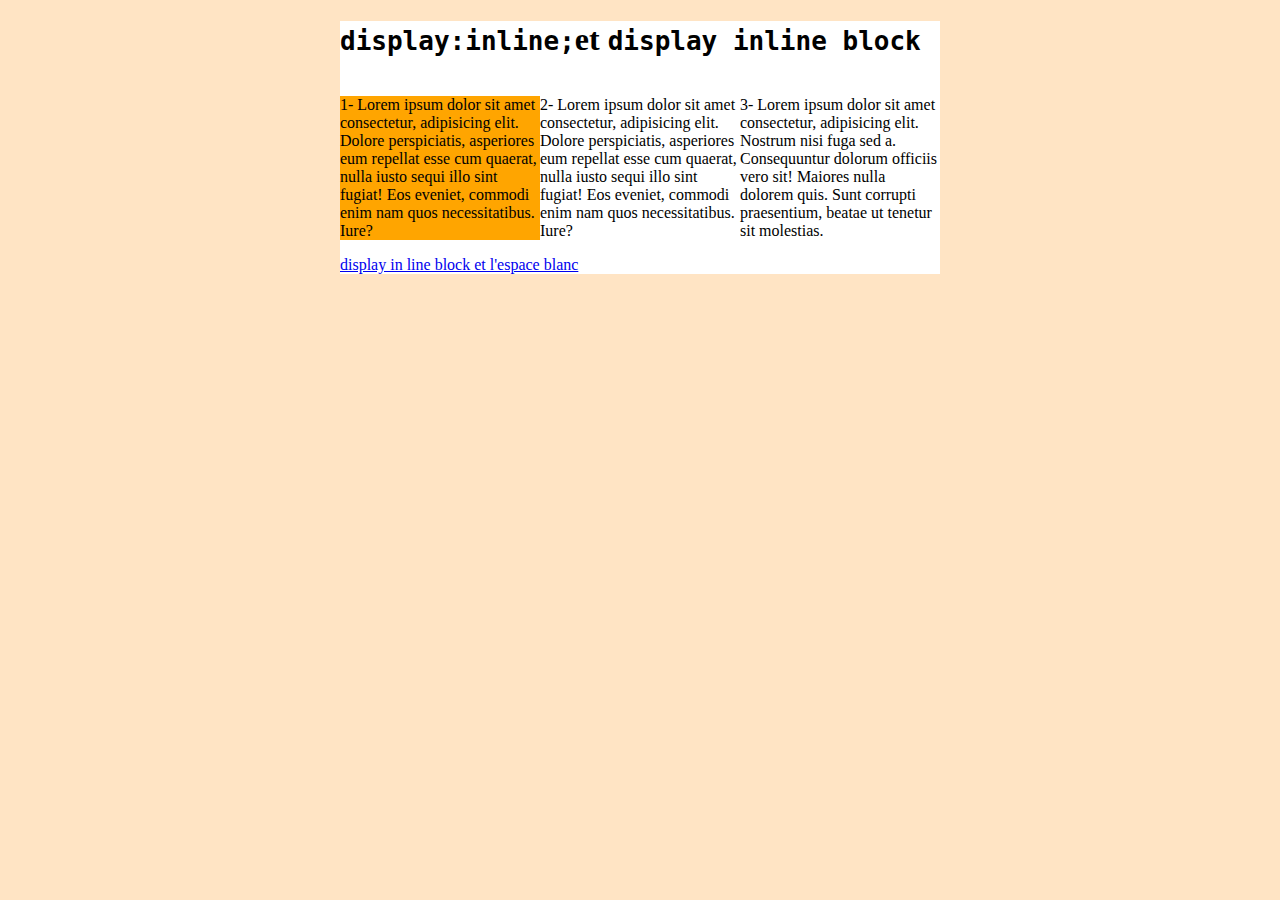
==== index2.html @ eb51afa4 "gggg" ====
<!DOCTYPE html>
<html lang="en">
<head>
    <meta charset="UTF-8">
    <meta name="viewport" content="width=device-width, initial-scale=1.0">
    <meta http-equiv="X-UA-Compatible" content="ie=edge">
    <title>display:inline; et display inline block</title>
    <style>
        body{
            background: bisque;
        }

        main {
            background: #fff;
            width: 600px;
            background: #fff;
            margin: 0 auto;
        }

        .orange {
            background: orange;
        }
        main {
            width: 600px;
            background: #fff;
            margin: 0 auto;
        }

        main p {
            display: inline-block;
            width: 200px;
        }
    
    </style>
</head>
<body>
    <main>
        <!-- les commentaire vides entres les p sont la pour gérer l'espace blanc généré par la propriété display : inline-block; NE PAS LES ENLEVER!!!!!!!!! -->
        <h1><code>display:inline;</code>et <code> display inline block</code></h1>

       
    <p class="orange">1- Lorem ipsum dolor sit amet consectetur, adipisicing elit. Dolore perspiciatis, asperiores eum repellat esse cum quaerat, nulla iusto sequi illo sint fugiat! Eos eveniet, commodi enim nam quos necessitatibus. Iure?</p><!--  --><p>2- Lorem ipsum dolor sit amet consectetur, adipisicing elit. Dolore perspiciatis, asperiores eum repellat esse cum quaerat, nulla iusto sequi illo sint fugiat! Eos eveniet, commodi enim nam quos necessitatibus. Iure?</p><!--  --><p>3- Lorem ipsum dolor sit amet consectetur, adipisicing elit. Nostrum nisi fuga sed a. Consequuntur dolorum officiis vero sit! Maiores nulla dolorem quis. Sunt corrupti praesentium, beatae ut tenetur sit molestias.</p>
    <a href="https://www.alsacreations.com/astuce/lire/1432-display-inline-block-espaces-indesirables.html" target="_blank">display in line block et l'espace blanc</a>

       
    </main>
    
</body>
</html>
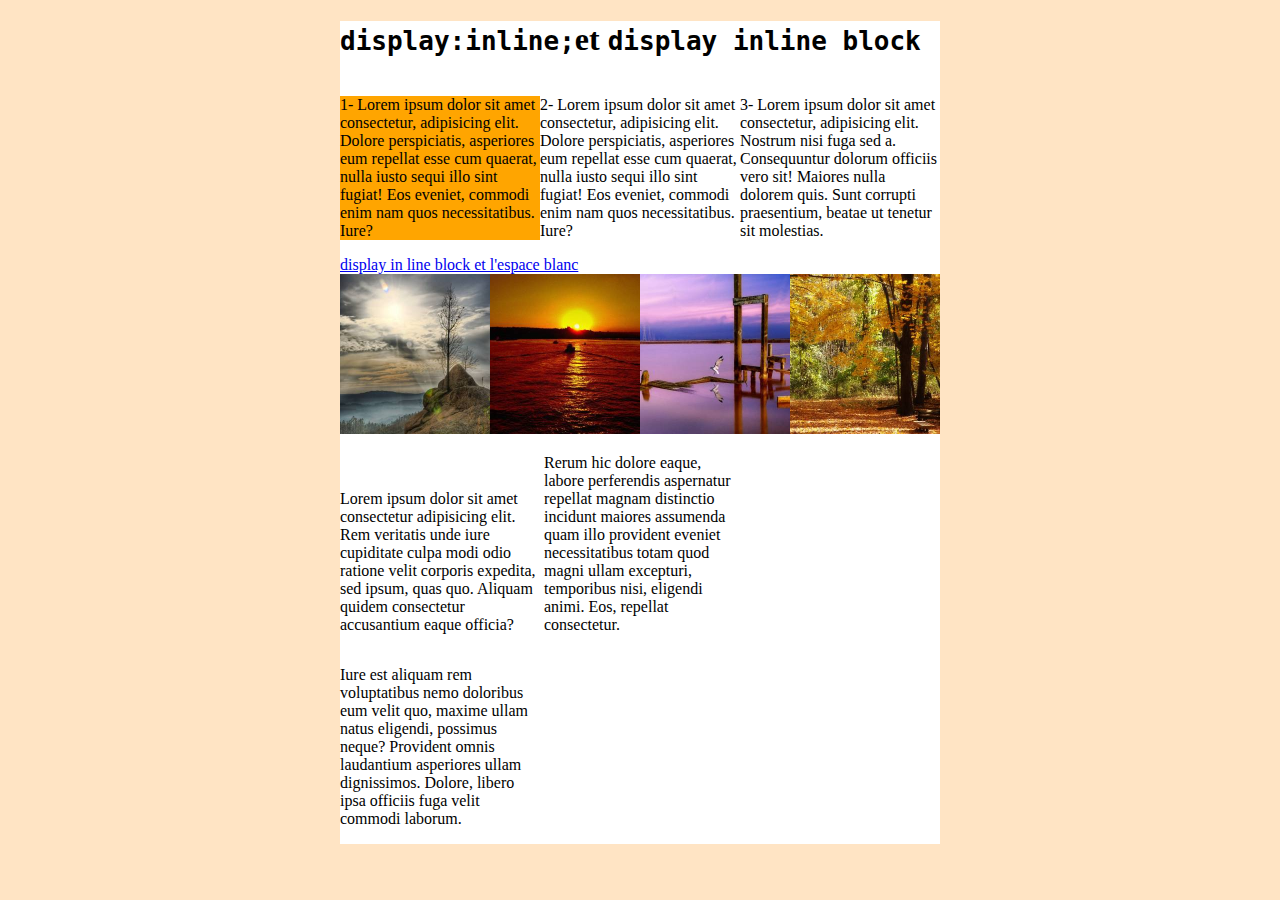
==== commit b6b49aa5: "gg" ====
--- a/index2.html
+++ b/index2.html
@@ -30,6 +30,12 @@
             display: inline-block;
             width: 200px;
         }
+
+        #images img {
+            /* display: inline; */
+            display: inline-block;
+            width: 150px;
+        }
     
     </style>
 </head>
@@ -42,6 +48,22 @@
     <p class="orange">1- Lorem ipsum dolor sit amet consectetur, adipisicing elit. Dolore perspiciatis, asperiores eum repellat esse cum quaerat, nulla iusto sequi illo sint fugiat! Eos eveniet, commodi enim nam quos necessitatibus. Iure?</p><!--  --><p>2- Lorem ipsum dolor sit amet consectetur, adipisicing elit. Dolore perspiciatis, asperiores eum repellat esse cum quaerat, nulla iusto sequi illo sint fugiat! Eos eveniet, commodi enim nam quos necessitatibus. Iure?</p><!--  --><p>3- Lorem ipsum dolor sit amet consectetur, adipisicing elit. Nostrum nisi fuga sed a. Consequuntur dolorum officiis vero sit! Maiores nulla dolorem quis. Sunt corrupti praesentium, beatae ut tenetur sit molestias.</p>
     <a href="https://www.alsacreations.com/astuce/lire/1432-display-inline-block-espaces-indesirables.html" target="_blank">display in line block et l'espace blanc</a>
 
+    <div id="images">
+        <img src="img/survol_img1.jpg" alt=""><!--  --><img src="img/survol_img2.jpg" alt=""><!--  --><img
+            src="img/survol_img3.jpg" alt=""><!--  --><img src="img/survol_img4.jpg" alt="">
+    </div>
+    <div id="p2">
+        <p>Lorem ipsum dolor sit amet consectetur adipisicing elit. Rem veritatis unde iure cupiditate culpa modi odio
+            ratione velit corporis expedita, sed ipsum, quas quo. Aliquam quidem consectetur accusantium eaque officia?</p>
+        <p>Rerum hic dolore eaque, labore perferendis aspernatur repellat magnam distinctio incidunt maiores assumenda quam
+            illo provident eveniet necessitatibus totam quod magni ullam excepturi, temporibus nisi, eligendi animi. Eos,
+            repellat consectetur.</p>
+        <p>Iure est aliquam rem voluptatibus nemo doloribus eum velit quo, maxime ullam natus eligendi, possimus neque?
+            Provident omnis laudantium asperiores ullam dignissimos. Dolore, libero ipsa officiis fuga velit commodi
+            laborum.</p>
+    </div>
+
+
        
     </main>
     
